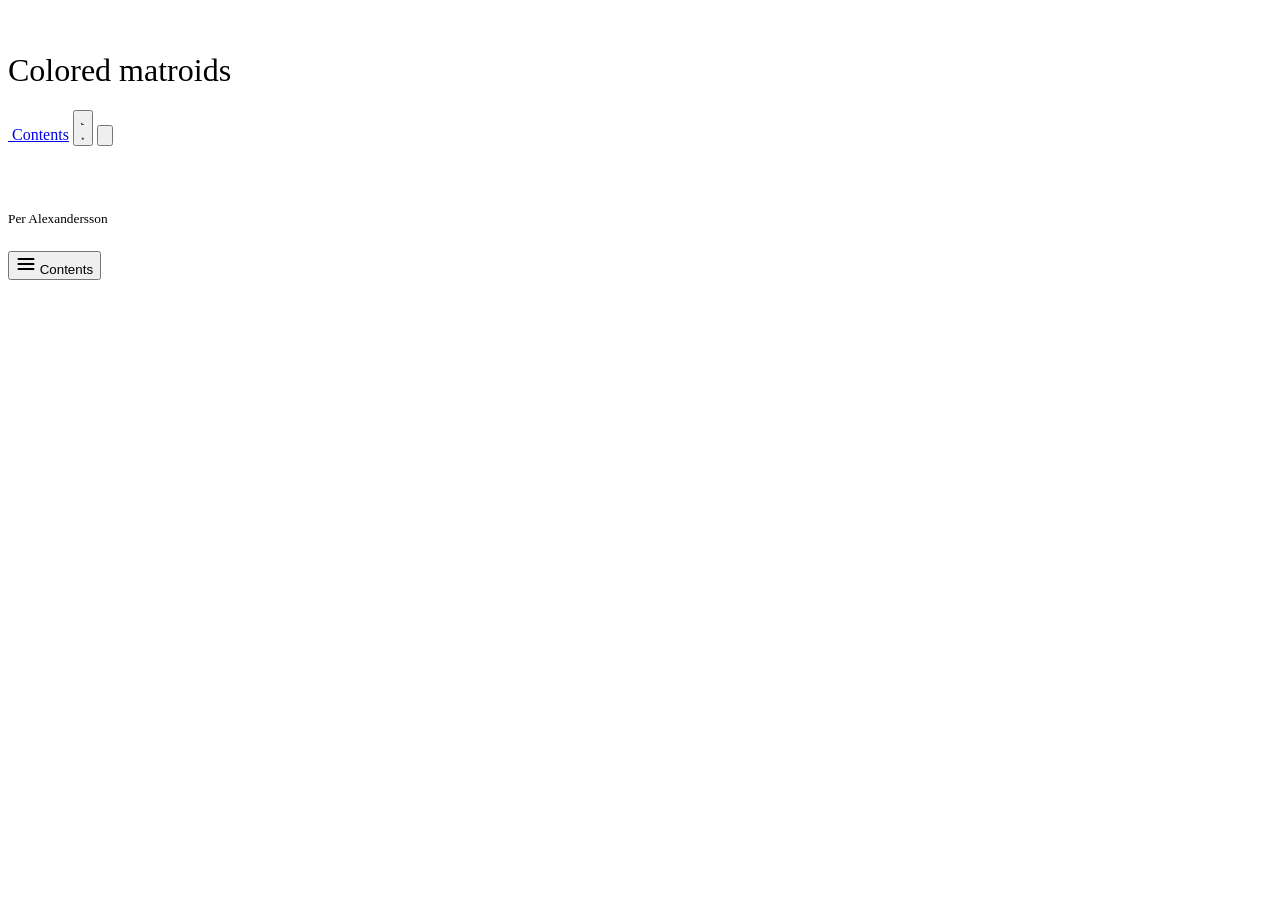
==== colored-matroids/template.htm @ c2331bdc "Give projects distinct book templates" ====
<!doctype html>
<html lang="en">
<head>
  <title><!--TITLE--> | Colored matroids</title>
  <meta charset="utf-8">
  <meta name="author" content="Per Alexandersson">
  <meta name="description" content="<!--DESCRIPTION-->">
  <meta name="robots" content="<!--ROBOTS-->">
  <meta name="viewport" content="width=device-width, initial-scale=1.0">
  <meta property="og:url" content="https://math.qxy.se/<!--CANONICAL-->">
  <meta property="og:title" content="<!--TITLE-->">
  <meta property="og:type" content="article">
  <meta property="og:description" content="<!--DESCRIPTION-->">
  <meta property="og:site_name" content="Colored matroids">
  <meta property="og:locale" content="en_US">
  <meta name="twitter:card" content="summary">
  <meta name="twitter:title" content="<!--TITLE-->">
  <meta name="twitter:description" content="<!--DESCRIPTION-->">
  <script>
    try {
      var themePreference = localStorage.getItem('math-texts-theme');
      if (themePreference === 'dark') document.documentElement.classList.add('dark');
      if (themePreference === 'light') document.documentElement.classList.add('light');
      var widthPreference = localStorage.getItem('math-texts-width');
      if (widthPreference === null) {
        widthPreference = localStorage.getItem('math-texts-legacy-width');
      }
      if (widthPreference === 'narrow') {
        document.documentElement.classList.add('text-width-narrow');
      }
    } catch (e) {}
  </script>
  <script type="application/ld+json">
  {
    "@context": "https://schema.org",
    "@type": "Book",
    "name": "Colored matroids",
    "url": "https://math.qxy.se/colored-matroids/",
    "inLanguage": "en",
    "publisher": {
      "@type": "Person",
      "name": "Per Alexandersson"
    }
  }
  </script>
  <link rel="canonical" href="https://math.qxy.se/<!--CANONICAL-->">
  <link rel="preconnect" href="https://fonts.googleapis.com">
  <link rel="preconnect" href="https://fonts.gstatic.com" crossorigin>
  <link rel="stylesheet" href="https://fonts.googleapis.com/css2?family=Raleway:wght@300;700&display=swap">
  <link rel="icon" href="./icons/favicon.png">
  <style><!--STYLE--></style>
  <link rel="stylesheet" href="./style.css?v=2">
  <style>
    :root {
      --c-brand: light-dark(#31596a, #9bc8d8);
      --c-brand-light: light-dark(#6f8791, #6f9ead);
      --c-link: light-dark(#245b73, #9bc8d8);
      --c-link-dark: light-dark(#183f50, #b6dce8);
      --c-bg-body: light-dark(#f0ece2, #111516);
      --c-bg-surface: light-dark(#fffdf7, #191e20);
      --c-bg-nav: light-dark(#f7f3e9, #171c1e);
      --c-bg-header: light-dark(#e7e0d2, #101415);
      --c-border: light-dark(#cfc6b5, #30383b);
    }
    .book-project #doc-title {
      padding: 1.4rem 0;
      border-bottom-width: 1px;
      box-shadow: none;
    }
    .book-project #symcatTitle {
      font-family: Palatino, "Palatino Linotype", "Book Antiqua", Georgia, serif;
      font-size: 2rem;
      font-weight: 400;
      letter-spacing: 0;
      color: var(--c-text-main);
      background: none;
      -webkit-text-fill-color: currentColor;
    }
    .book-project #symcatTitle a {
      color: inherit;
      text-decoration: none;
    }
    .book-project #doc-main {
      border-color: var(--c-border);
      box-shadow: none;
    }
    .book-project #tocContainer {
      border-radius: 0;
      box-shadow: none;
    }
    .book-project #doc-footer {
      padding: 1.5rem 0;
      background: transparent;
    }
    .book-project #doc-section > ol {
      padding-left: 2rem;
    }
    .book-project #doc-section > ol > li {
      margin: 1.2rem 0;
      padding-left: 0.4rem;
    }
  </style>
  <link rel="stylesheet" href="https://cdn.jsdelivr.net/npm/katex@0.16.25/dist/katex.min.css">
  <style>.katex{font-size:1.1em}</style>
  <script defer src="https://cdn.jsdelivr.net/npm/katex@0.16.25/dist/katex.min.js"></script>
  <script defer src="https://cdn.jsdelivr.net/npm/katex@0.16.25/dist/contrib/auto-render.min.js"></script>
  <script defer src="./tex-init.js"></script>
  <script defer src="./site.js?v=2"></script>
</head>
<body class="book-project <!--BODYCLASS-->">
  <header id="doc-title" role="banner">
    <h1 id="symcatTitle"><a href="index.htm">Colored matroids</a></h1>
    <nav id="topnav" aria-label="Main navigation">
      <a href="index.htm" class="toplink"><img src="icons/icon-book.svg" alt="" class="topnav-icon"> Contents</a>
      <button type="button" class="toplink theme-toggle" id="dark-mode-toggle" aria-label="Toggle dark mode" title="Toggle dark mode">
        <svg class="theme-icon theme-icon-moon" viewBox="0 0 20 20" fill="currentColor" aria-hidden="true" hidden><path d="M17.293 13.293A8 8 0 016.707 2.707a8.001 8.001 0 1010.586 10.586z"></path></svg>
        <svg class="theme-icon theme-icon-sun" viewBox="0 0 20 20" fill="currentColor" aria-hidden="true"><path fill-rule="evenodd" d="M10 2a1 1 0 011 1v1a1 1 0 11-2 0V3a1 1 0 011-1zm4 8a4 4 0 11-8 0 4 4 0 018 0zm-.464 4.95l.707.707a1 1 0 001.414-1.414l-.707-.707a1 1 0 00-1.414 1.414zm2.12-10.607a1 1 0 010 1.414l-.706.707a1 1 0 11-1.414-1.414l.707-.707a1 1 0 011.414 0zM17 11a1 1 0 100-2h-1a1 1 0 100 2h1zm-7 4a1 1 0 011 1v1a1 1 0 11-2 0v-1a1 1 0 011-1zM5.05 6.464A1 1 0 106.465 5.05l-.708-.707a1 1 0 00-1.414 1.414l.707.707zm1.414 8.486l-.707.707a1 1 0 01-1.414-1.414l.707-.707a1 1 0 011.414 1.414zM4 11a1 1 0 100-2H3a1 1 0 000 2h1z" clip-rule="evenodd"></path></svg>
      </button>
      <button type="button" class="toplink theme-toggle" id="text-width-toggle"
          aria-label="Narrow text" aria-controls="doc-main" aria-pressed="false"
          title="Narrow text">
        <svg class="theme-icon" viewBox="0 0 20 20" fill="none"
            stroke="currentColor" stroke-width="1.5" stroke-linecap="round"
            aria-hidden="true">
          <path class="width-icon-wide" d="M2 3v14M18 3v14M5 5h10M5 10h10M5 15h10"></path>
          <path class="width-icon-narrow" d="M5 3v14M15 3v14M8 5h4M8 10h4M8 15h4"></path>
        </svg>
      </button>
    </nav>
  </header>

  <div id="doc-all" class="<!--LAYOUTCLASS-->">
    <aside id="tocContainer">
      <nav aria-label="Page contents">
        <ul id="tocLinkList"><!--SIDELINKS--></ul>
        <div id="tocPad"></div>
      </nav>
    </aside>
    <main id="doc-main">
      <section id="doc-section">
        <div id="page-meta"><!--LASTMOD--></div>
        <!--MAIN-->
      </section>
      <!--REFERENCES-->
    </main>
  </div>

  <footer id="doc-footer" aria-label="Site information">
    <small>Per Alexandersson</small>
  </footer>
  <div id="menuOverlay"></div>
  <button id="tocButton" aria-controls="tocContainer" aria-expanded="false">
    <svg width="20" height="20" viewBox="0 0 24 24" fill="none" stroke="currentColor" stroke-width="2.5" stroke-linecap="round" stroke-linejoin="round" aria-hidden="true">
      <line x1="3" y1="12" x2="21" y2="12"></line>
      <line x1="3" y1="6" x2="21" y2="6"></line>
      <line x1="3" y1="18" x2="21" y2="18"></line>
    </svg>
    <span class="toc-label">Contents</span>
  </button>
</body>
</html>
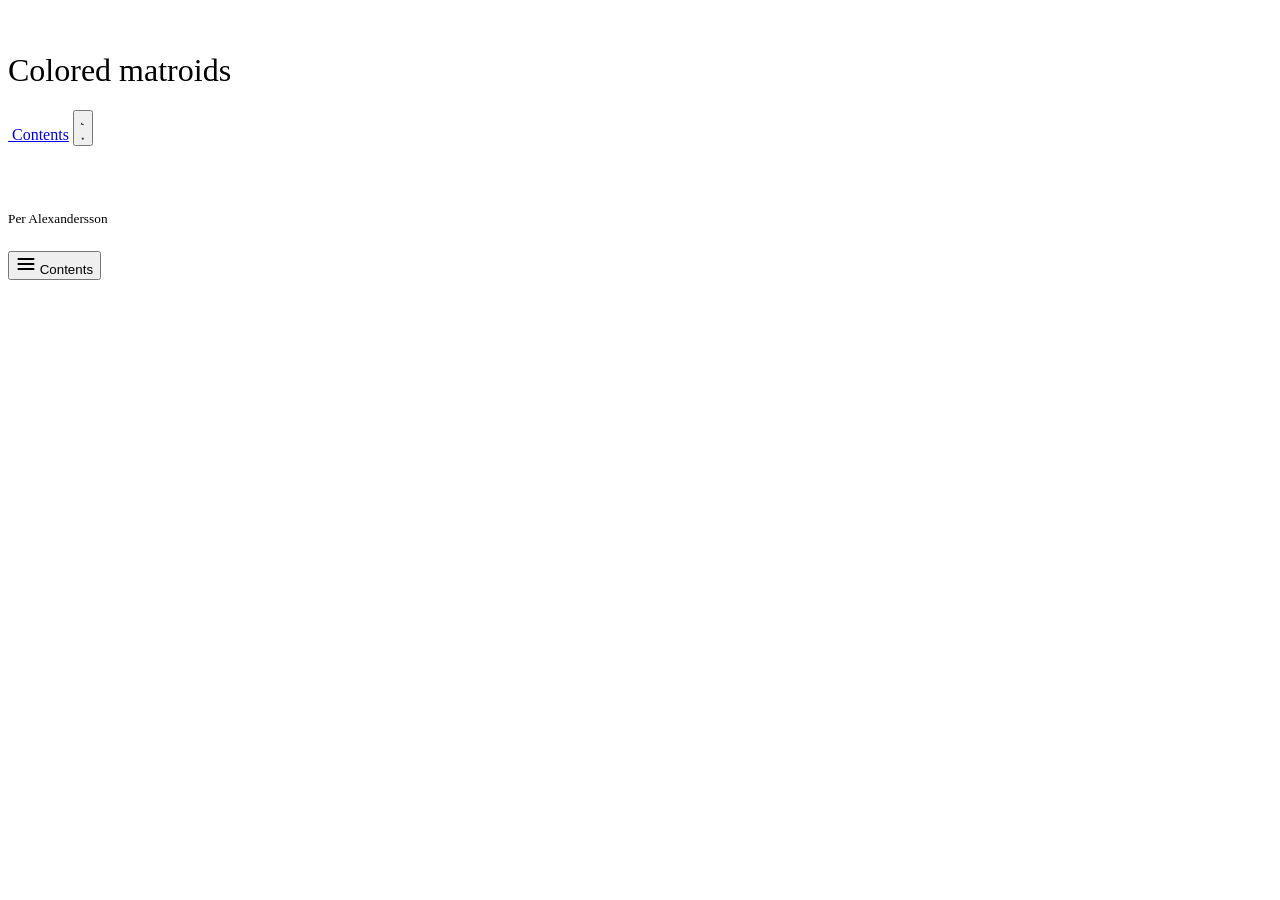
==== commit 7d1b7090: "Fix reading width and add two-color correspondence" ====
--- a/colored-matroids/template.htm
+++ b/colored-matroids/template.htm
@@ -21,13 +21,6 @@
       var themePreference = localStorage.getItem('math-texts-theme');
       if (themePreference === 'dark') document.documentElement.classList.add('dark');
       if (themePreference === 'light') document.documentElement.classList.add('light');
-      var widthPreference = localStorage.getItem('math-texts-width');
-      if (widthPreference === null) {
-        widthPreference = localStorage.getItem('math-texts-legacy-width');
-      }
-      if (widthPreference === 'narrow') {
-        document.documentElement.classList.add('text-width-narrow');
-      }
     } catch (e) {}
   </script>
   <script type="application/ld+json">
@@ -49,7 +42,7 @@
   <link rel="stylesheet" href="https://fonts.googleapis.com/css2?family=Raleway:wght@300;700&display=swap">
   <link rel="icon" href="./icons/favicon.png">
   <style><!--STYLE--></style>
-  <link rel="stylesheet" href="./style.css?v=2">
+  <link rel="stylesheet" href="./style.css?v=3">
   <style>
     :root {
       --c-brand: light-dark(#31596a, #9bc8d8);
@@ -105,7 +98,7 @@
   <script defer src="https://cdn.jsdelivr.net/npm/katex@0.16.25/dist/katex.min.js"></script>
   <script defer src="https://cdn.jsdelivr.net/npm/katex@0.16.25/dist/contrib/auto-render.min.js"></script>
   <script defer src="./tex-init.js"></script>
-  <script defer src="./site.js?v=2"></script>
+  <script defer src="./site.js?v=3"></script>
 </head>
 <body class="book-project <!--BODYCLASS-->">
   <header id="doc-title" role="banner">
@@ -115,16 +108,6 @@
       <button type="button" class="toplink theme-toggle" id="dark-mode-toggle" aria-label="Toggle dark mode" title="Toggle dark mode">
         <svg class="theme-icon theme-icon-moon" viewBox="0 0 20 20" fill="currentColor" aria-hidden="true" hidden><path d="M17.293 13.293A8 8 0 016.707 2.707a8.001 8.001 0 1010.586 10.586z"></path></svg>
         <svg class="theme-icon theme-icon-sun" viewBox="0 0 20 20" fill="currentColor" aria-hidden="true"><path fill-rule="evenodd" d="M10 2a1 1 0 011 1v1a1 1 0 11-2 0V3a1 1 0 011-1zm4 8a4 4 0 11-8 0 4 4 0 018 0zm-.464 4.95l.707.707a1 1 0 001.414-1.414l-.707-.707a1 1 0 00-1.414 1.414zm2.12-10.607a1 1 0 010 1.414l-.706.707a1 1 0 11-1.414-1.414l.707-.707a1 1 0 011.414 0zM17 11a1 1 0 100-2h-1a1 1 0 100 2h1zm-7 4a1 1 0 011 1v1a1 1 0 11-2 0v-1a1 1 0 011-1zM5.05 6.464A1 1 0 106.465 5.05l-.708-.707a1 1 0 00-1.414 1.414l.707.707zm1.414 8.486l-.707.707a1 1 0 01-1.414-1.414l.707-.707a1 1 0 011.414 1.414zM4 11a1 1 0 100-2H3a1 1 0 000 2h1z" clip-rule="evenodd"></path></svg>
-      </button>
-      <button type="button" class="toplink theme-toggle" id="text-width-toggle"
-          aria-label="Narrow text" aria-controls="doc-main" aria-pressed="false"
-          title="Narrow text">
-        <svg class="theme-icon" viewBox="0 0 20 20" fill="none"
-            stroke="currentColor" stroke-width="1.5" stroke-linecap="round"
-            aria-hidden="true">
-          <path class="width-icon-wide" d="M2 3v14M18 3v14M5 5h10M5 10h10M5 15h10"></path>
-          <path class="width-icon-narrow" d="M5 3v14M15 3v14M8 5h4M8 10h4M8 15h4"></path>
-        </svg>
       </button>
     </nav>
   </header>
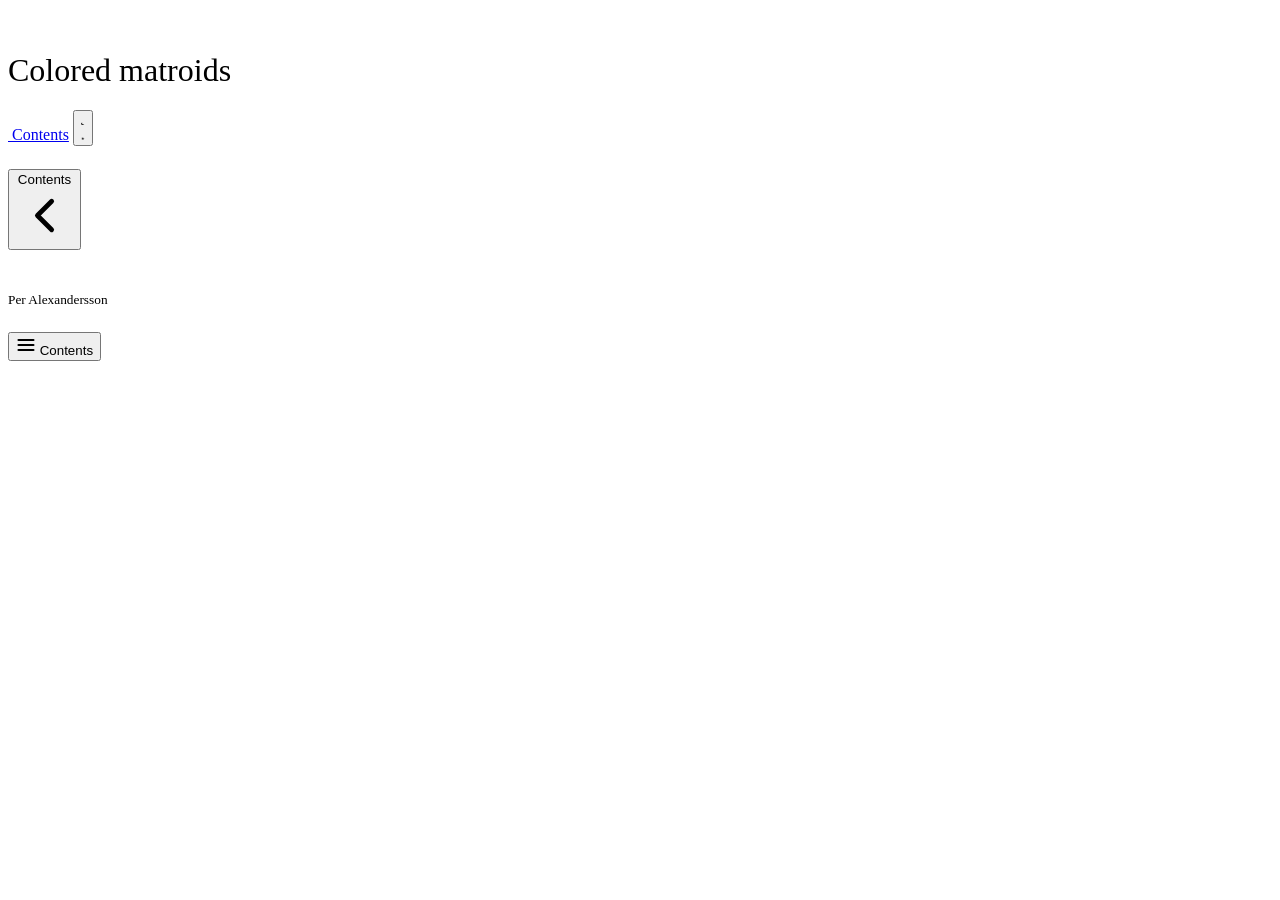
==== commit ab776e16: "Add collapsible desktop contents" ====
--- a/colored-matroids/template.htm
+++ b/colored-matroids/template.htm
@@ -21,6 +21,8 @@
       var themePreference = localStorage.getItem('math-texts-theme');
       if (themePreference === 'dark') document.documentElement.classList.add('dark');
       if (themePreference === 'light') document.documentElement.classList.add('light');
+      var tocPreference = localStorage.getItem('math-texts-toc');
+      if (tocPreference === 'collapsed') document.documentElement.classList.add('toc-collapsed');
     } catch (e) {}
   </script>
   <script type="application/ld+json">
@@ -42,7 +44,7 @@
   <link rel="stylesheet" href="https://fonts.googleapis.com/css2?family=Raleway:wght@300;700&display=swap">
   <link rel="icon" href="./icons/favicon.png">
   <style><!--STYLE--></style>
-  <link rel="stylesheet" href="./style.css?v=3">
+  <link rel="stylesheet" href="./style.css?v=5">
   <style>
     :root {
       --c-brand: light-dark(#31596a, #9bc8d8);
@@ -98,7 +100,7 @@
   <script defer src="https://cdn.jsdelivr.net/npm/katex@0.16.25/dist/katex.min.js"></script>
   <script defer src="https://cdn.jsdelivr.net/npm/katex@0.16.25/dist/contrib/auto-render.min.js"></script>
   <script defer src="./tex-init.js"></script>
-  <script defer src="./site.js?v=3"></script>
+  <script defer src="./site.js?v=4"></script>
 </head>
 <body class="book-project <!--BODYCLASS-->">
   <header id="doc-title" role="banner">
@@ -114,6 +116,16 @@
 
   <div id="doc-all" class="<!--LAYOUTCLASS-->">
     <aside id="tocContainer">
+      <button type="button" id="tocCollapseButton" class="toc-collapse-button"
+        aria-controls="tocLinkList" aria-expanded="true" aria-label="Hide contents"
+        title="Hide contents">
+        <span class="toc-collapse-label">Contents</span>
+        <svg class="toc-collapse-icon" viewBox="0 0 24 24" fill="none"
+          stroke="currentColor" stroke-width="2" stroke-linecap="round"
+          stroke-linejoin="round" aria-hidden="true">
+          <polyline points="15 18 9 12 15 6"></polyline>
+        </svg>
+      </button>
       <nav aria-label="Page contents">
         <ul id="tocLinkList"><!--SIDELINKS--></ul>
         <div id="tocPad"></div>
